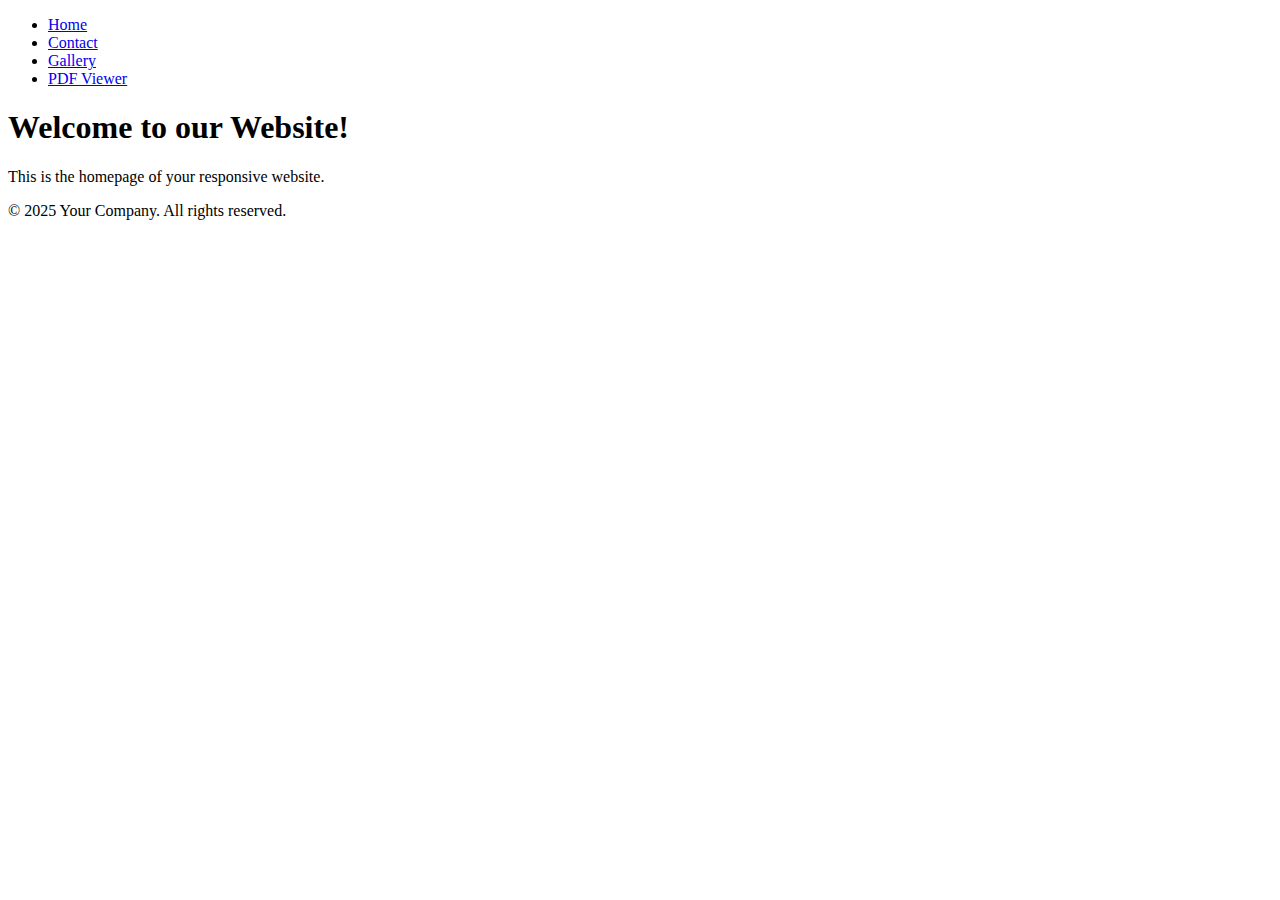
==== index.html @ 315da705 "Add files via upload" ====
<!DOCTYPE html>
<html lang="en">
<head>
  <meta charset="UTF-8">
  <meta name="viewport" content="width=device-width, initial-scale=1.0">
  <title>Responsive Website</title>
  <link rel="stylesheet" href="styles.css">
</head>
<body>
  <header>
    <nav>
      <ul>
        <li><a href="index.html">Home</a></li>
        <li><a href="contact.html">Contact</a></li>
        <li><a href="gallery.html">Gallery</a></li>
        <li><a href="pdf-viewer.html">PDF Viewer</a></li>
      </ul>
    </nav>
  </header>

  <main>
    <section>
      <h1>Welcome to our Website!</h1>
      <p>This is the homepage of your responsive website.</p>
    </section>
  </main>

  <footer>
    <p>&copy; 2025 Your Company. All rights reserved.</p>
  </footer>
</body>
</html>
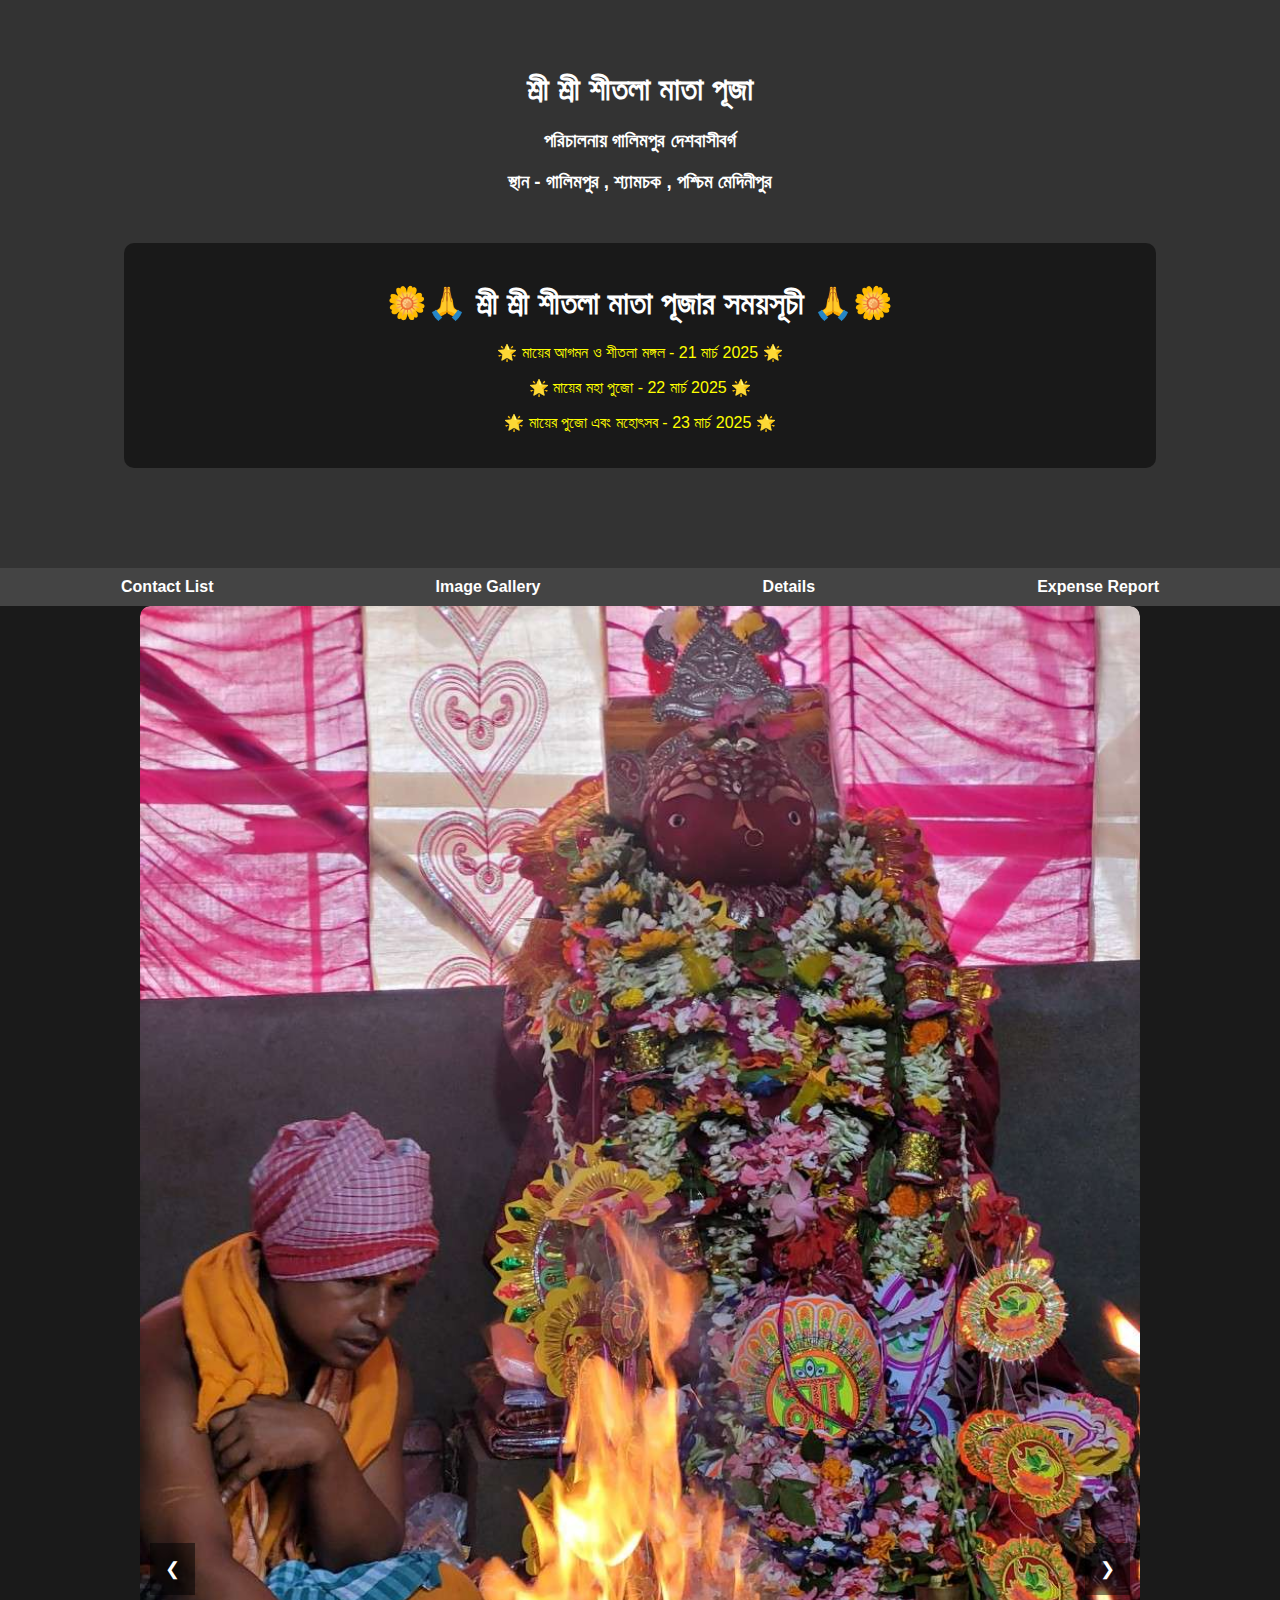
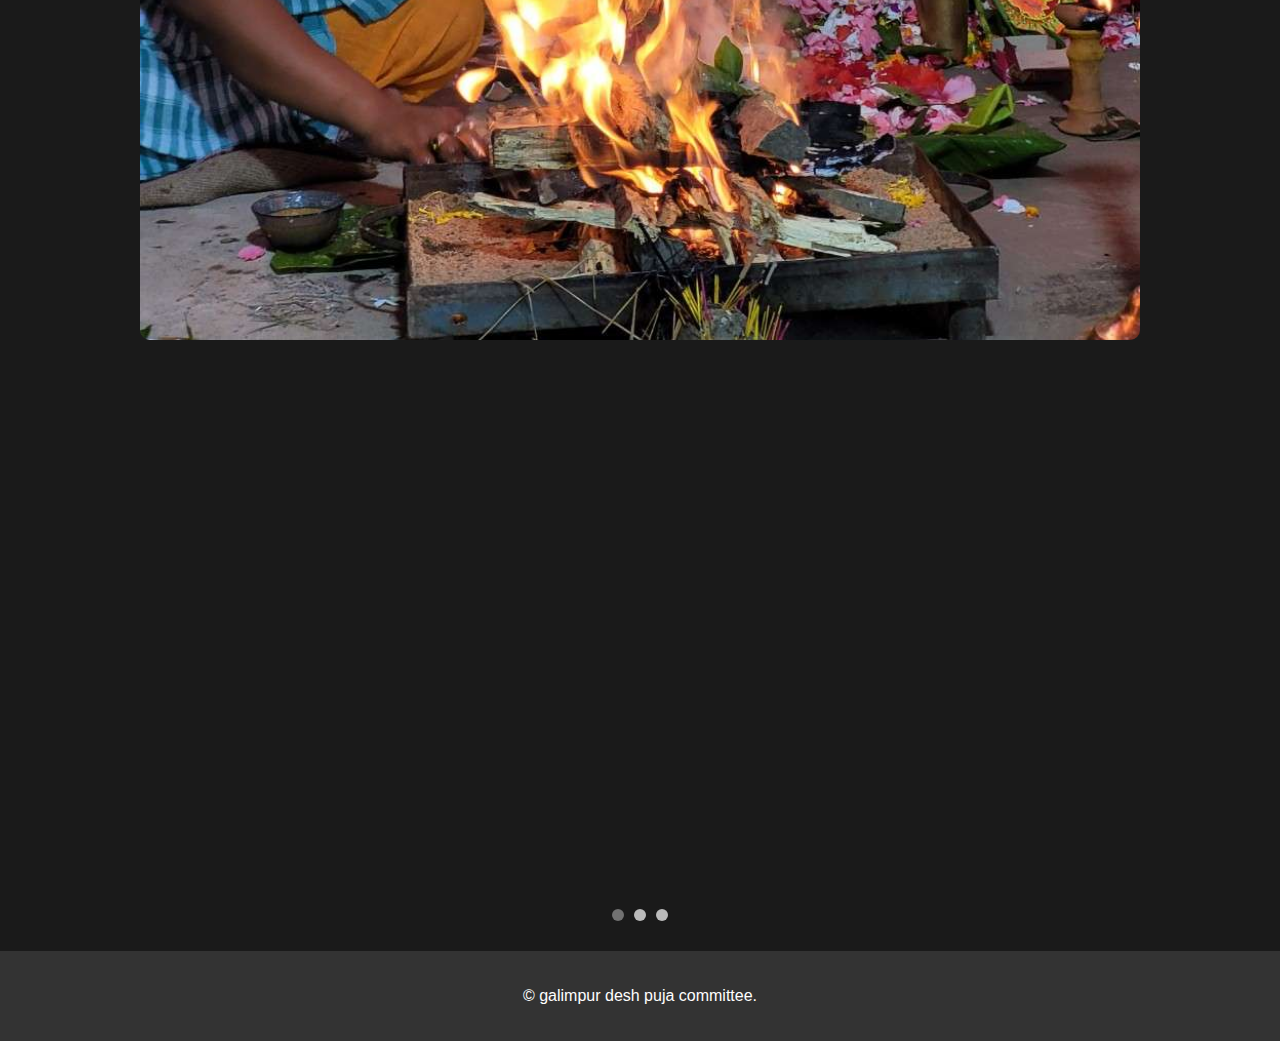
==== commit 41a7a393: "Add files via upload" ====
--- a/index.html
+++ b/index.html
@@ -1,32 +1,126 @@
 <!DOCTYPE html>
 <html lang="en">
 <head>
-  <meta charset="UTF-8">
-  <meta name="viewport" content="width=device-width, initial-scale=1.0">
-  <title>Responsive Website</title>
-  <link rel="stylesheet" href="styles.css">
+    <meta charset="UTF-8">
+    <meta name="viewport" content="width=device-width, initial-scale=1.0">
+    <title>শ্রী শ্রী শীতলা মাতা পূজা</title>
+    <link rel="stylesheet" href="styles.css">
 </head>
 <body>
-  <header>
+    <header>
+        <div class="header-content">
+            <h1>শ্রী শ্রী শীতলা মাতা পূজা</h1>
+			<h3>পরিচালনায় গালিমপুর দেশবাসীবর্গ</h3>
+			<h3>স্থান  - গালিমপুর , শ্যামচক , পশ্চিম মেদিনীপুর </h3>
+
+			<div class="announcement">
+        <h1 style="color: white;"> 🌼🙏 শ্রী শ্রী শীতলা মাতা পূজার সময়সূচী  🙏🌼</h1>
+        <p class="blink" style="color: yellow;">🌟 মায়ের আগমন  ও শীতলা  মঙ্গল - 21 মার্চ 2025 🌟</p>
+		<p class="blink" style="color: yellow;">🌟 মায়ের মহা পুজো  - 22 মার্চ 2025 🌟</p>
+		<p class="blink" style="color: yellow;">🌟 মায়ের  পুজো এবং মহোৎসব   - 23 মার্চ 2025 🌟</p>
+    </div>
+        </div>
+    </header>
+
     <nav>
-      <ul>
-        <li><a href="index.html">Home</a></li>
-        <li><a href="contact.html">Contact</a></li>
-        <li><a href="gallery.html">Gallery</a></li>
-        <li><a href="pdf-viewer.html">PDF Viewer</a></li>
-      </ul>
+        <ul>
+            <li><a href="contact-list.html">Contact List</a></li>
+            <li><a href="image-gallery.html">Image Gallery</a></li>
+            <li><a href="text-area.html">Details</a></li>
+            <li><a href="expense-report.html">Expense Report</a></li>
+        </ul>
     </nav>
-  </header>
+	<div class="slider-container">
+    <div class="slider">
+	<div class="slide">
+            <img src="images/2024/21.jpg" alt="Image 1">
+        </div>
+        <div class="slide">
+            <img src="images/2024/1.jpg" alt="Image 1">
+        </div>
+        <div class="slide">
+            <img src="images/2024/3.jpg" alt="Image 1">
+        </div>
+		<div class="slide">
+            <img src="images/2024/5.jpg" alt="Image 1">
+        </div>
+		<div class="slide">
+            <img src="images/2024/1.jpg" alt="Image 1">
+        </div>
+		<div class="slide">
+            <img src="images/2023/1.jpg" alt="Image 1">
+        </div>
+		<div class="slide">
+            <img src="images/2023/6.jpg" alt="Image 1">
+        </div>
+		<div class="slide">
+            <img src="images/2023/3.jpg" alt="Image 1">
+        </div>
+		<div class="slide">
+            <img src="images/2023/2.jpg" alt="Image 1">
+        </div>
+		
+    </div>
 
-  <main>
-    <section>
-      <h1>Welcome to our Website!</h1>
-      <p>This is the homepage of your responsive website.</p>
-    </section>
-  </main>
+    <button class="prev">&#10094;</button>
+    <button class="next">&#10095;</button>
 
-  <footer>
-    <p>&copy; 2025 Your Company. All rights reserved.</p>
-  </footer>
+    <div class="dots-container">
+        <span class="dot"></span>
+        <span class="dot"></span>
+        <span class="dot"></span>
+    </div>
+</div>
+
+<script>
+    const slides = document.querySelectorAll('.slide');
+    const dots = document.querySelectorAll('.dot');
+    const prevButton = document.querySelector('.prev');
+    const nextButton = document.querySelector('.next');
+    let currentIndex = 0;
+
+    // Function to change slide
+    function changeSlide() {
+        const slider = document.querySelector('.slider');
+        slider.style.transform = `translateX(${-currentIndex * 100}%)`;
+
+        dots.forEach(dot => dot.classList.remove('active'));
+        dots[currentIndex].classList.add('active');
+    }
+
+    // Automatic slide change every 5 seconds
+    setInterval(() => {
+        currentIndex = (currentIndex + 1) % slides.length;
+        changeSlide();
+    }, 5000);  // 5000ms = 5 seconds
+
+    // Navigation buttons functionality
+    prevButton.addEventListener('click', () => {
+        currentIndex = (currentIndex === 0) ? slides.length - 1 : currentIndex - 1;
+        changeSlide();
+    });
+
+    nextButton.addEventListener('click', () => {
+        currentIndex = (currentIndex === slides.length - 1) ? 0 : currentIndex + 1;
+        changeSlide();
+    });
+
+    // Dots navigation
+    dots.forEach((dot, index) => {
+        dot.addEventListener('click', () => {
+            currentIndex = index;
+            changeSlide();
+        });
+    });
+
+    // Initialize slider with the first image
+    changeSlide();
+</script>
+
+    <footer>
+        <p>&copy; galimpur desh puja committee.</p>
+    </footer>
+
+    <script src="script.js"></script>
 </body>
-</html>
+</html>--- a/styles.css
+++ b/styles.css
@@ -0,0 +1,190 @@
+body {
+    font-family: 'Arial', sans-serif;
+    margin: 0;
+    padding: 0;
+    background-color: #1a1a1a;
+    color: #fff;
+}
+
+header {
+    text-align: center;
+    padding: 50px 20px;
+    background-color: #333;
+}
+
+header img {
+    max-width: 100%;
+    height: auto;
+    margin-top: 20px;
+}
+
+nav {
+    background-color: #444;
+    padding: 10px;
+}
+
+nav ul {
+    list-style: none;
+    padding: 0;
+    margin: 0;
+    display: flex;
+    justify-content: space-around;
+}
+
+nav ul li {
+    display: inline;
+}
+
+nav ul li a {
+    color: #fff;
+    text-decoration: none;
+    font-weight: bold;
+}
+
+section {
+    padding: 20px;
+    margin: 20px;
+    background-color: #2a2a2a;
+    border-radius: 10px;
+}
+
+h2 {
+    color: #00ffcc;
+}
+
+.gallery {
+    display: flex;
+    justify-content: space-around;
+    flex-wrap: wrap;
+}
+
+.gallery img {
+    max-width: 100%;
+    height: auto;
+    margin: 10px;
+    border-radius: 10px;
+}
+
+textarea {
+    width: 100%;
+    height: 150px;
+    background-color: #444;
+    color: #fff;
+    border: none;
+    padding: 10px;
+    border-radius: 5px;
+}
+
+table {
+    width: 100%;
+    border-collapse: collapse;
+    margin-top: 20px;
+}
+
+table, th, td {
+    border: 1px solid #444;
+}
+
+th, td {
+    padding: 10px;
+    text-align: left;
+}
+
+footer {
+    text-align: center;
+    padding: 20px;
+    background-color: #333;
+    margin-top: 20px;
+}
+
+@media (max-width: 768px) {
+    nav ul {
+        flex-direction: column;
+        align-items: center;
+    }
+
+    .gallery img {
+        width: 100%;
+    }
+}
+
+.slider-container {
+            position: relative;
+            width: 100%;
+            max-width: 1000px;
+            margin: auto;
+            overflow: hidden;
+            border-radius: 10px;
+        }
+
+        .slider {
+            display: flex;
+            transition: transform 1s ease-in-out;
+        }
+
+        .slide {
+            min-width: 100%;
+            box-sizing: border-box;
+        }
+
+        .slide img {
+            width: 100%;
+            height: auto;
+            border-radius: 10px;
+        }
+
+        .dots-container {
+            position: absolute;
+            bottom: 10px;
+            left: 50%;
+            transform: translateX(-50%);
+            display: flex;
+        }
+
+        .dot {
+            height: 12px;
+            width: 12px;
+            margin: 0 5px;
+            border-radius: 50%;
+            background-color: #bbb;
+            transition: background-color 0.3s;
+            cursor: pointer;
+        }
+
+        .dot.active {
+            background-color: #717171;
+        }
+
+        /* Adding button styles for next and previous navigation */
+        .prev, .next {
+            position: absolute;
+            top: 50%;
+            transform: translateY(-50%);
+            background-color: rgba(0, 0, 0, 0.5);
+            color: white;
+            padding: 15px;
+            border: none;
+            cursor: pointer;
+            font-size: 18px;
+            z-index: 1;
+        }
+
+        .prev {
+            left: 10px;
+        }
+
+        .next {
+            right: 10px;
+        }
+
+        /* Hover effect */
+        .prev:hover, .next:hover {
+            background-color: rgba(0, 0, 0, 0.8);
+        }
+.announcement {
+            background-color: rgba(0, 0, 0, 0.5); /* Semi-transparent background */
+            padding: 20px;
+            border-radius: 10px;
+            margin: 50px auto;
+            max-width: 80%;
+        }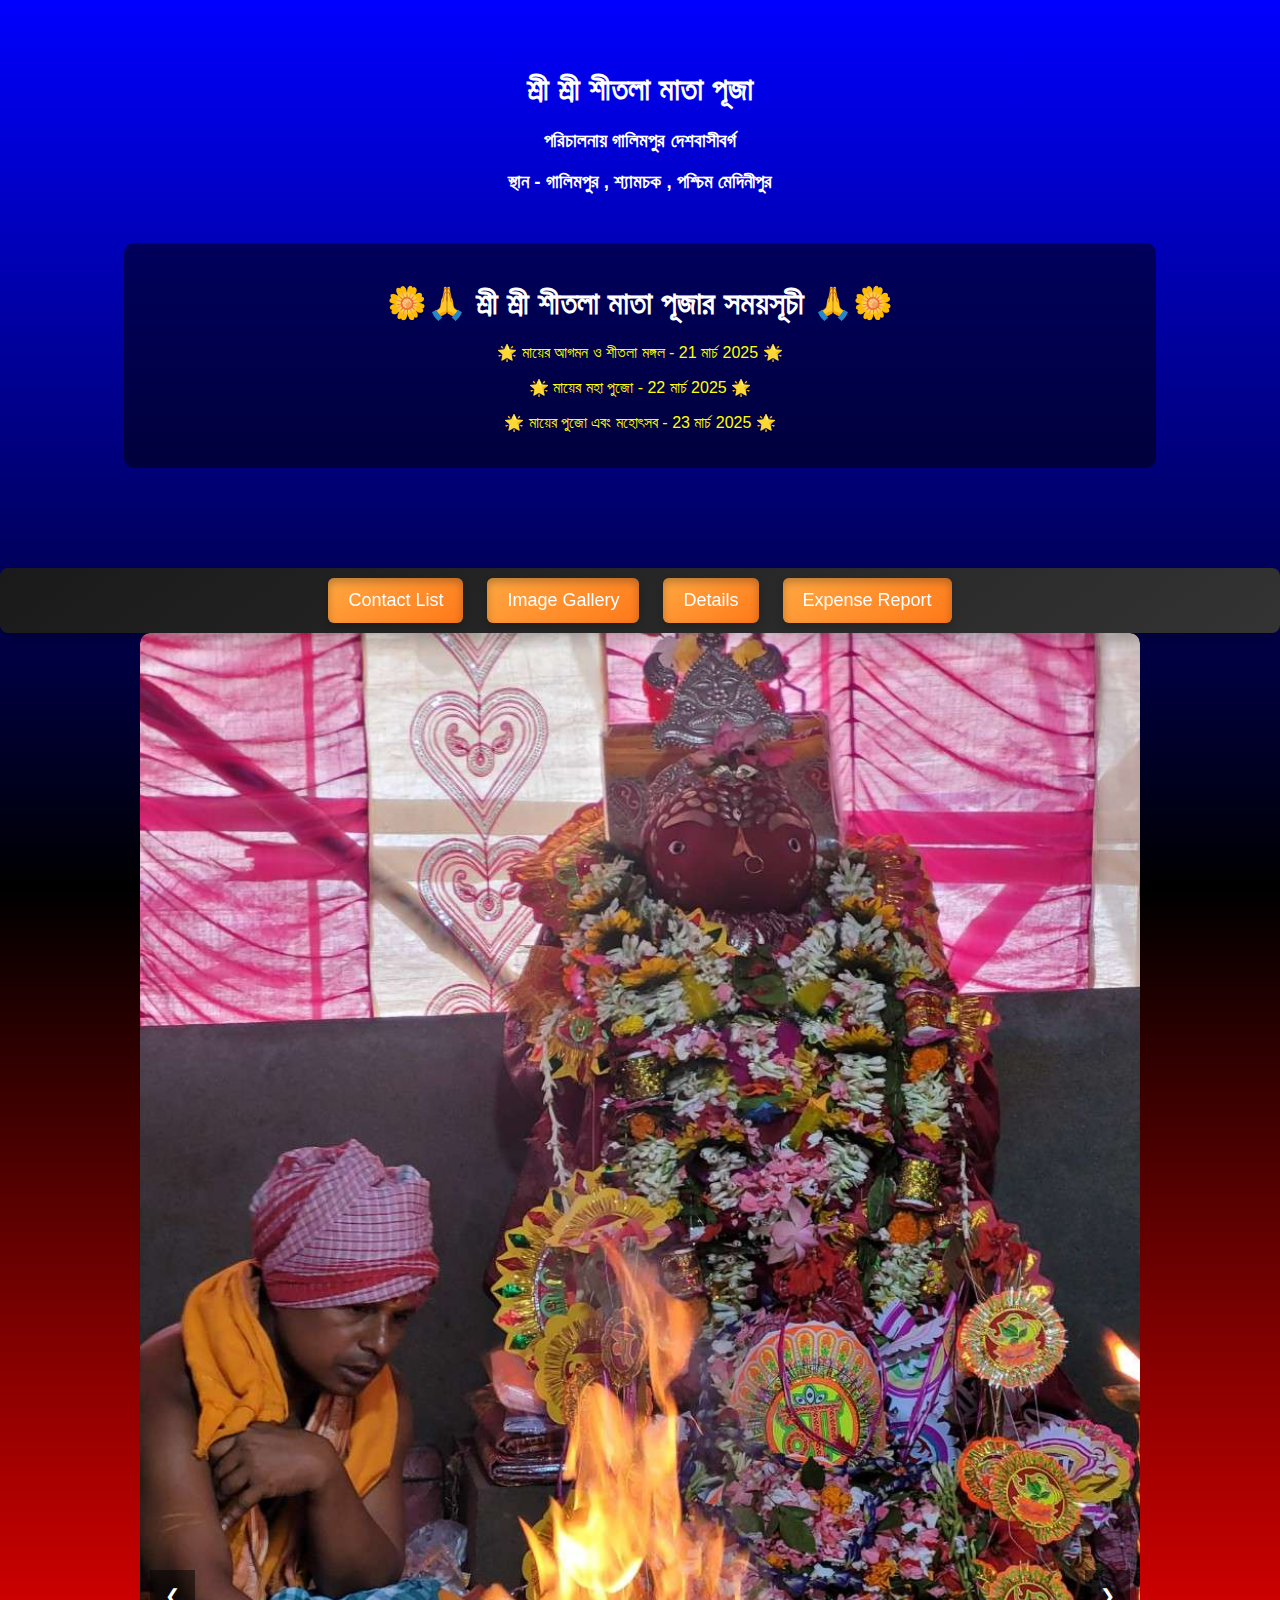
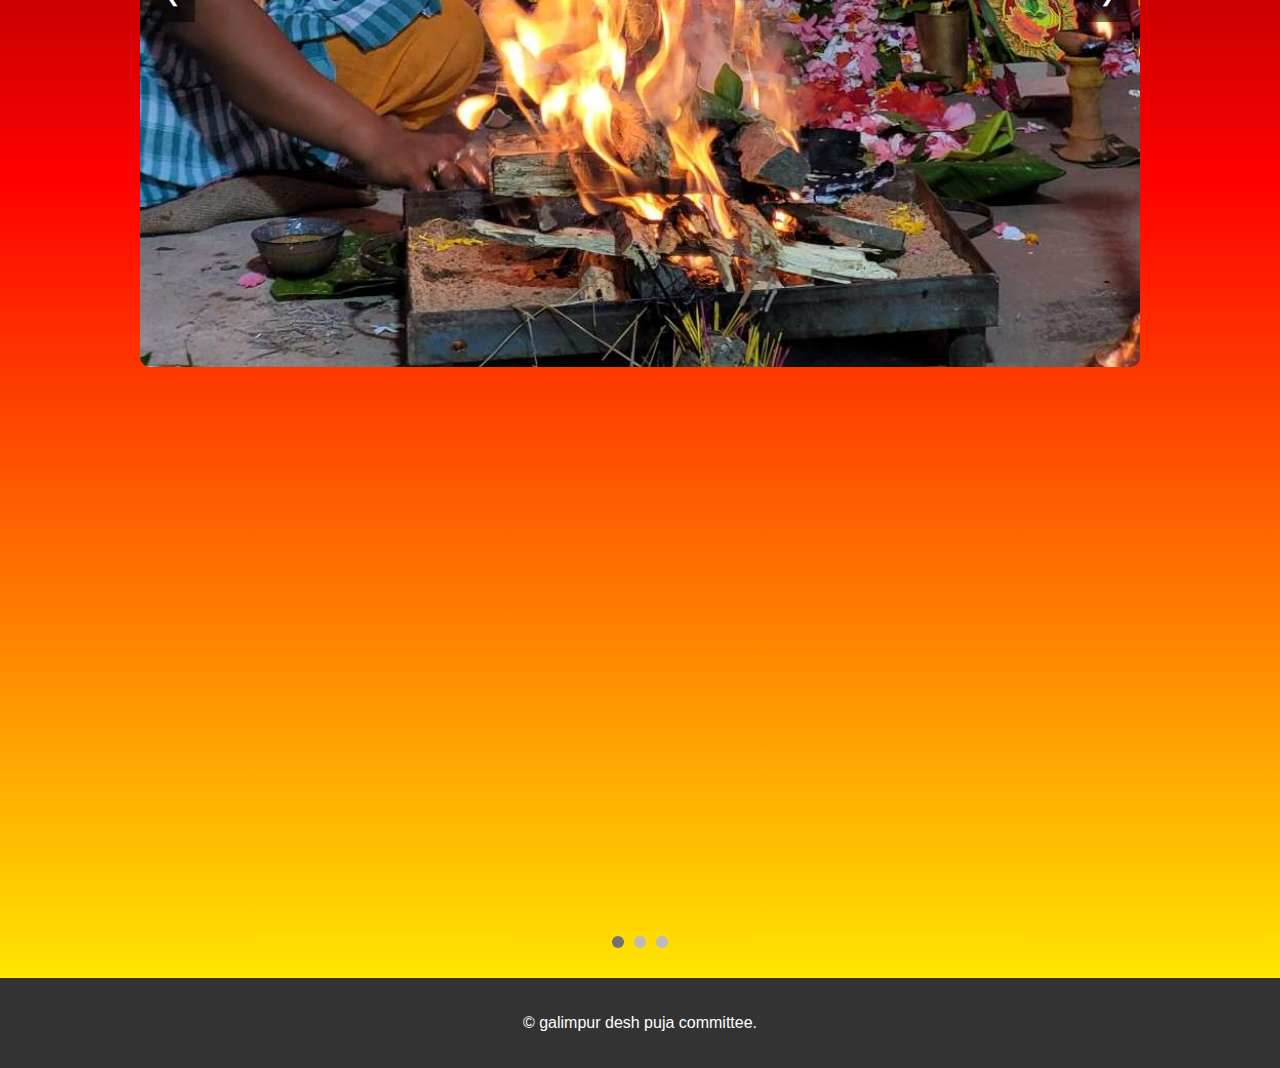
==== commit 56b0ac9b: "Add files via upload" ====
--- a/index.html
+++ b/index.html
@@ -21,15 +21,13 @@
     </div>
         </div>
     </header>
-
-    <nav>
-        <ul>
-            <li><a href="contact-list.html">Contact List</a></li>
-            <li><a href="image-gallery.html">Image Gallery</a></li>
-            <li><a href="text-area.html">Details</a></li>
-            <li><a href="expense-report.html">Expense Report</a></li>
-        </ul>
-    </nav>
+<div class="menu">
+        <a href="contact-list.html">Contact List</a>
+        <a href="image-gallery.html">Image Gallery</a>
+        <a href="text-area.html">Details</a>
+        <a href="expense-report.html">Expense Report</a>
+    </div>
+   
 	<div class="slider-container">
     <div class="slider">
 	<div class="slide">
--- a/styles.css
+++ b/styles.css
@@ -2,14 +2,14 @@
     font-family: 'Arial', sans-serif;
     margin: 0;
     padding: 0;
-    background-color: #1a1a1a;
+    background: linear-gradient(to bottom, #0000ff, #000000, #ff0000, #ffff00);
     color: #fff;
 }
 
 header {
     text-align: center;
     padding: 50px 20px;
-    background-color: #333;
+    background-color:linear-gradient(to bottom, #0000ff, #000000, #ff0000, #ffff00);
 }
 
 header img {
@@ -187,4 +187,67 @@
             border-radius: 10px;
             margin: 50px auto;
             max-width: 80%;
-        }+        }
+		
+.menu {
+	display: flex;
+	justify-content: center;
+	background: linear-gradient(145deg, #1a1a1a, #333333);
+	padding: 10px;
+	box-shadow: 0 8px 16px rgba(0, 0, 0, 0.2);
+	position: sticky;
+	top: 0;
+	z-index: 10;
+	border-radius: 8px;
+}
+
+.menu a {
+	text-decoration: none;
+	color: #fff;
+	padding: 12px 20px;
+	margin: 0 12px;
+	font-size: 18px;
+	text-align: center;
+	border-radius: 6px;
+	position: relative;
+	transition: all 0.3s ease;
+	background: linear-gradient(145deg, #ff9e2c, #ff6a00);
+	box-shadow: 0px 4px 8px rgba(0, 0, 0, 0.2), 0px 4px 8px rgba(0, 0, 0, 0.3) inset;
+}
+
+.menu a::before {
+	content: '';
+	position: absolute;
+	top: 0;
+	left: 0;
+	right: 0;
+	bottom: 0;
+	background: rgba(255, 255, 255, 0.1);
+	border-radius: 6px;
+	z-index: 1;
+}
+
+.menu a:hover {
+	background: linear-gradient(145deg, #ff6a00, #ff9e2c);
+	transform: translateY(-4px);
+	box-shadow: 0px 6px 14px rgba(0, 0, 0, 0.3), 0px 6px 14px rgba(0, 0, 0, 0.2) inset;
+}
+
+.menu a:active {
+	transform: translateY(2px);
+	box-shadow: 0px 4px 8px rgba(0, 0, 0, 0.2);
+}
+
+/* Mobile responsive menu */
+@media screen and (max-width: 768px) {
+	.menu {
+		flex-direction: column;
+	}
+
+	.menu a {
+		margin: 10px 0;
+		padding: 14px;
+		width: 100%;
+		text-align: left;
+	}
+}